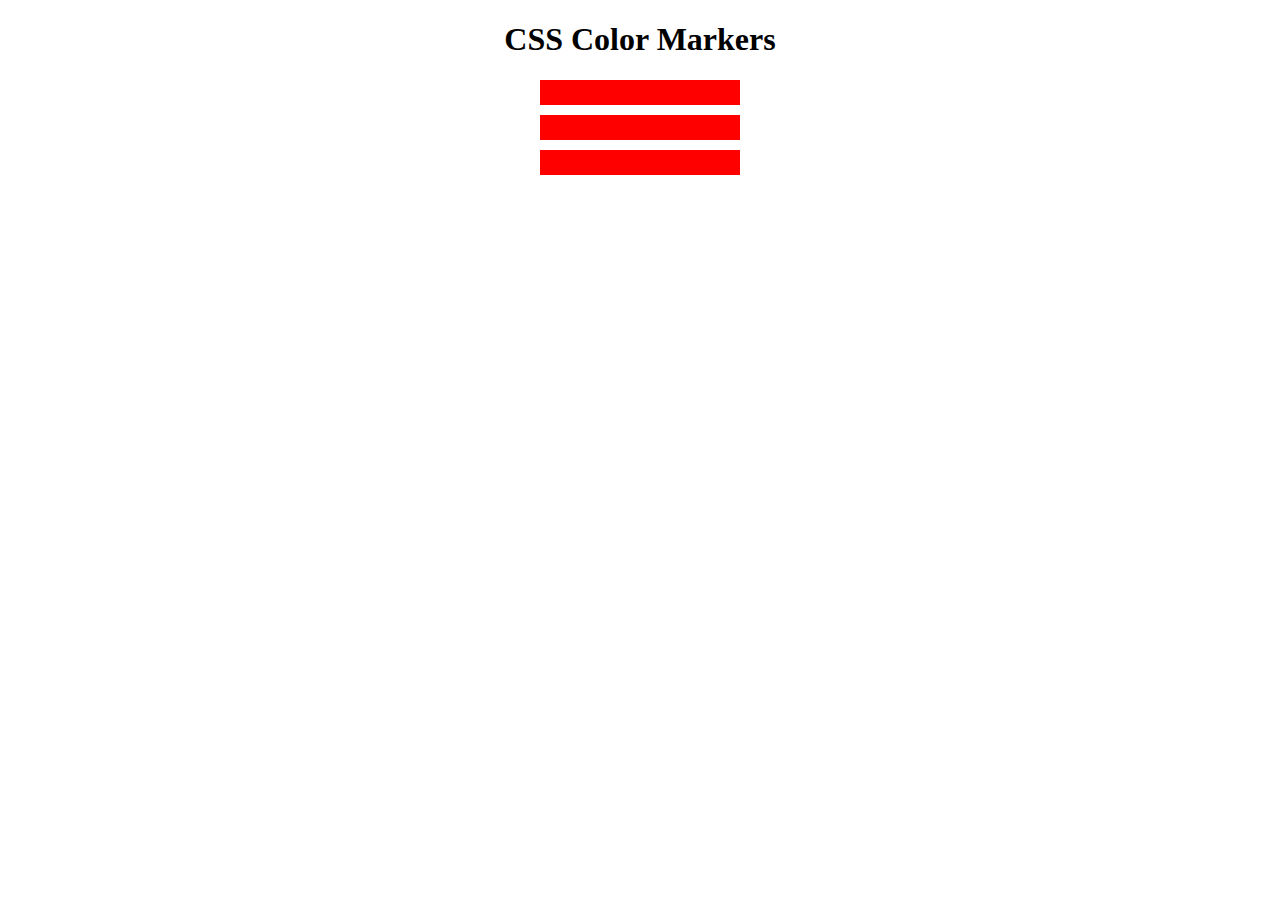
==== learn_css_colors/color_markers.html @ 96bceb96 "Learning CSS Colors: In progress" ====
<!DOCTYPE html>
<html lang="en">
	<head>
		<title>Colored Markers</title>
		<link href="./styles.css" rel="stylesheet" />
		<meta charset="utf-8" />
		<meta name="viewport" content="width=device-width, initial-scale=1.0" />
	</head>
	<body>
		<h1>CSS Color Markers</h1>
		<div class="container">
			<div class="marker"></div>
			<div class="marker"></div>
			<div class="marker"></div>
		</div>
	</body>
</html>
---- learn_css_colors/styles.css ----
h1{
    text-align: center;
}

.marker{
    background-color: red;
    height: 25px;
    width: 200px;
    margin: 10px auto;
}


-   Oranges: rgb(255, 127, 0)

-   Spring green: rgb(0, 255, 127)

-   Purple: rgb(127, 0, 255)

-   Chartreuse green: rgb(127, 255, 0)

-   Azure: rgb(0, 127, 255)

-   Rose (Bright Pink): rgb(255, 0, 127)
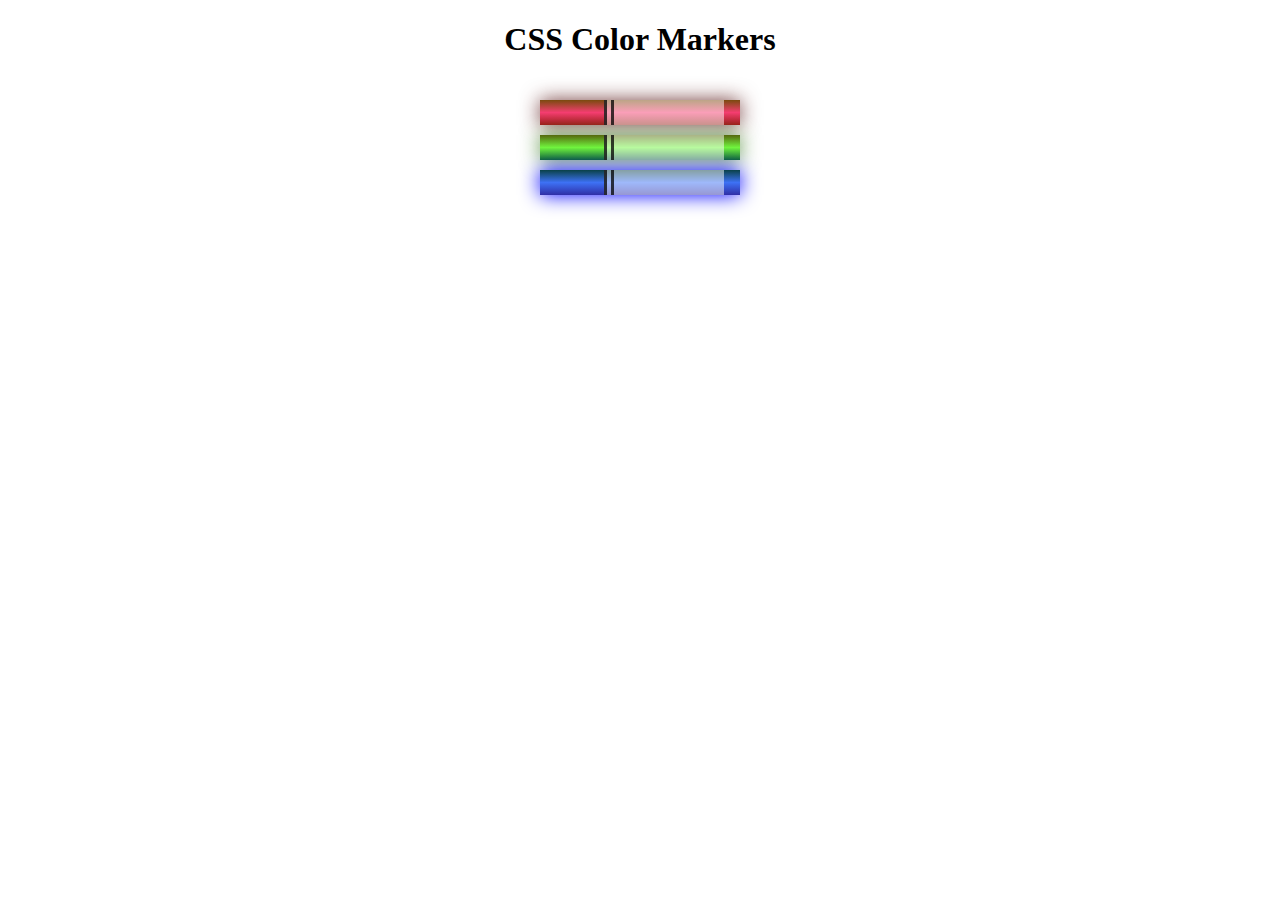
==== commit 6ce912ee: "Learning CSS Colors: DONE" ====
--- a/learn_css_colors/color_markers.html
+++ b/learn_css_colors/color_markers.html
@@ -1,17 +1,26 @@
 <!DOCTYPE html>
 <html lang="en">
-	<head>
-		<title>Colored Markers</title>
-		<link href="./styles.css" rel="stylesheet" />
-		<meta charset="utf-8" />
-		<meta name="viewport" content="width=device-width, initial-scale=1.0" />
-	</head>
-	<body>
-		<h1>CSS Color Markers</h1>
-		<div class="container">
-			<div class="marker"></div>
-			<div class="marker"></div>
-			<div class="marker"></div>
-		</div>
-	</body>
-</html>
+  <head>
+    <meta charset="utf-8">
+    <meta name="viewport" content="width=device-width, initial-scale=1.0">
+    <title>Colored Markers</title>
+    <link rel="stylesheet" href="styles.css">
+  </head>
+  <body>
+    <h1>CSS Color Markers</h1>
+    <div class="container">
+      <div class="marker red">
+        <div class="cap"></div>
+        <div class="sleeve"></div>
+      </div>
+      <div class="marker green">
+        <div class="cap"></div>
+        <div class="sleeve"></div>
+      </div>
+      <div class="marker blue">
+        <div class="cap"></div>
+        <div class="sleeve"></div>
+      </div>
+    </div>
+  </body>
+</html>--- a/learn_css_colors/styles.css
+++ b/learn_css_colors/styles.css
@@ -1,23 +1,54 @@
-h1{
-    text-align: center;
+h1 {
+	text-align: center;
 }
 
-.marker{
-    background-color: red;
-    height: 25px;
-    width: 200px;
-    margin: 10px auto;
+.container {
+	background-color: rgb(255, 255, 255);
+	padding: 10px 0;
 }
 
+.marker {
+	width: 200px;
+	height: 25px;
+	margin: 10px auto;
+}
 
--   Oranges: rgb(255, 127, 0)
+.cap {
+	width: 60px;
+	height: 25px;
+}
 
--   Spring green: rgb(0, 255, 127)
+.sleeve {
+	width: 110px;
+	height: 25px;
+	background-color: rgba(255, 255, 255, 0.5);
+	border-left: 10px double rgba(0, 0, 0, 0.75);
+}
 
--   Purple: rgb(127, 0, 255)
+.cap,
+.sleeve {
+	display: inline-block;
+}
 
--   Chartreuse green: rgb(127, 255, 0)
+.red {
+	background: linear-gradient(
+		rgb(122, 74, 14),
+		rgb(245, 62, 113),
+		rgb(162, 27, 27)
+	);
+	box-shadow: 0 0 20px 0 rgba(83, 14, 14, 0.8);
+}
 
--   Azure: rgb(0, 127, 255)
+.green {
+	background: linear-gradient(#55680d, #71f53e, #116c31);
+	box-shadow: 0 0 20px 0 #3b7e20cc;
+}
 
--   Rose (Bright Pink): rgb(255, 0, 127)+.blue {
+	background: linear-gradient(
+		hsl(186, 76%, 16%),
+		hsl(223, 90%, 60%),
+		hsl(240, 56%, 42%)
+	);
+	box-shadow: 0 0 20px 0 blue;
+}
